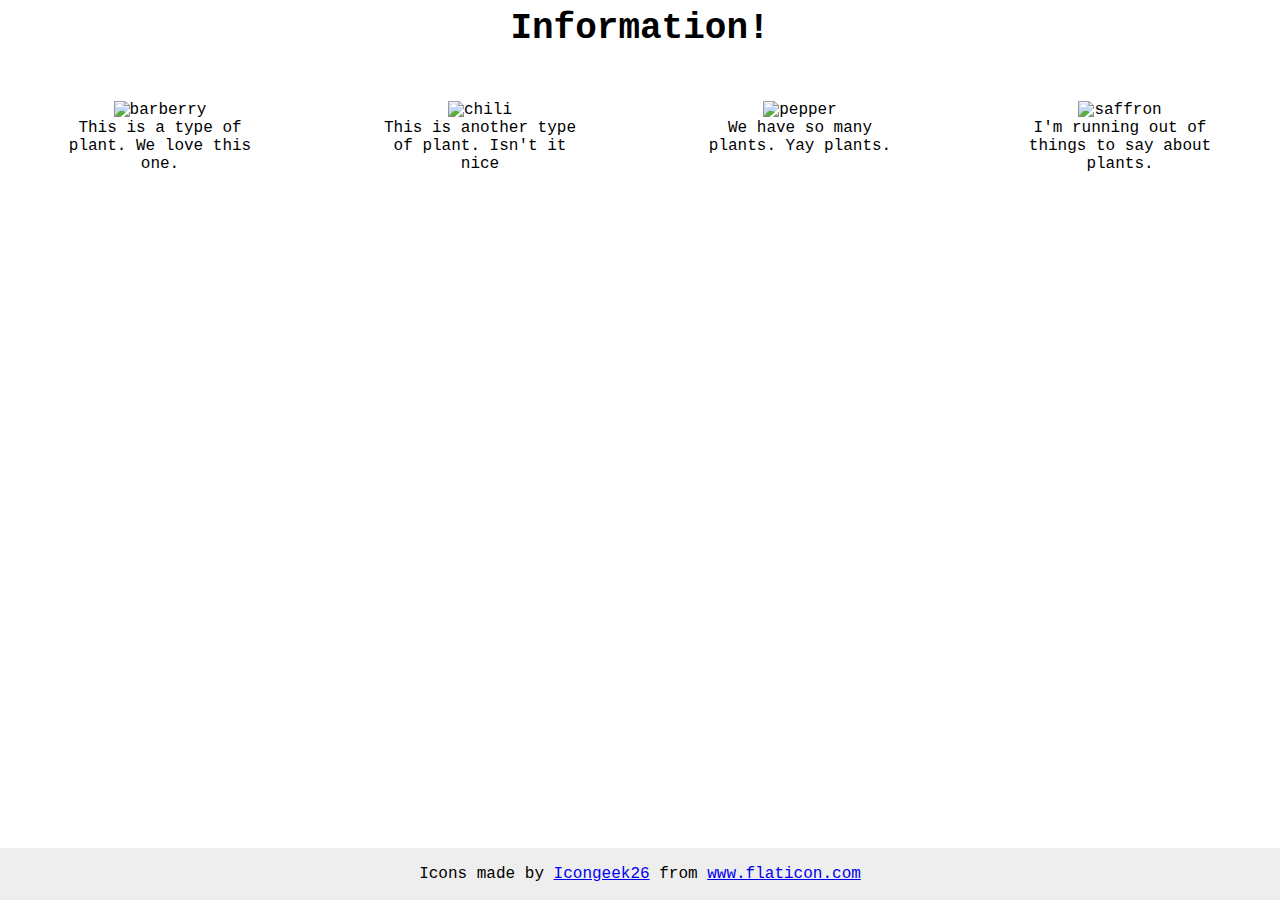
==== flex/04-flex-information/index.html @ 0ec5368f "arranging information" ====
<!DOCTYPE html>
<html lang="en">
  <head>
    <meta charset="UTF-8">
    <meta http-equiv="X-UA-Compatible" content="IE=edge">
    <meta name="viewport" content="width=device-width, initial-scale=1.0">
    <title>Information</title>
    <link rel="stylesheet" href="style.css">
  </head>
  <body>
    <div class="title">Information!</div>
    <div class="container">
      <div class="item">
        <img src="./images/barberry.png" alt="barberry">
        <div class="text">This is a type of plant. We love this one.</div>
    </div>
    <div class="item">
      <img src="./images/chilli.png" alt="chili">
      <div class="text">This is another type of plant. Isn't it nice</div>
    </div>
    <div class="item">
      <img src="./images/pepper.png" alt="pepper">
      <div class="text">We have so many plants. Yay plants.</div>
    </div>
    <div class="item">
      <img src="./images/saffron.png" alt="saffron">
    <div class="text">I'm running out of things to say about plants.</div>
    </div>
    </div>
    

    <!-- disregard this section, it's here to give attribution to the creator of these icons -->
    <div class="footer">
      <div>Icons made by <a href="https://www.flaticon.com/authors/icongeek26" title="Icongeek26">Icongeek26</a> from <a href="https://www.flaticon.com/" title="Flaticon">www.flaticon.com</a></div>
    </div>
  </body>
</html>
---- flex/04-flex-information/style.css ----
body {
  font-family: 'Courier New', Courier, monospace;
  text-align: center;
}

img {
  width: 100px;
  height: 100px;
}

.title {
  font-size: 36px;
  font-weight: 900;
  margin-bottom: 32px;
  

}
div.container{
  display: flex;
  margin: 52px;
  justify-content: space-between;


}
.item{
  width: 200px;
  
}



/* do not edit this footer */
.footer {
  position: fixed;
  bottom: 0;
  left: 0;
  right: 0;
  height: 52px;
  display: flex;
  align-items: center;
  justify-content: center;
  background: #eee;
}
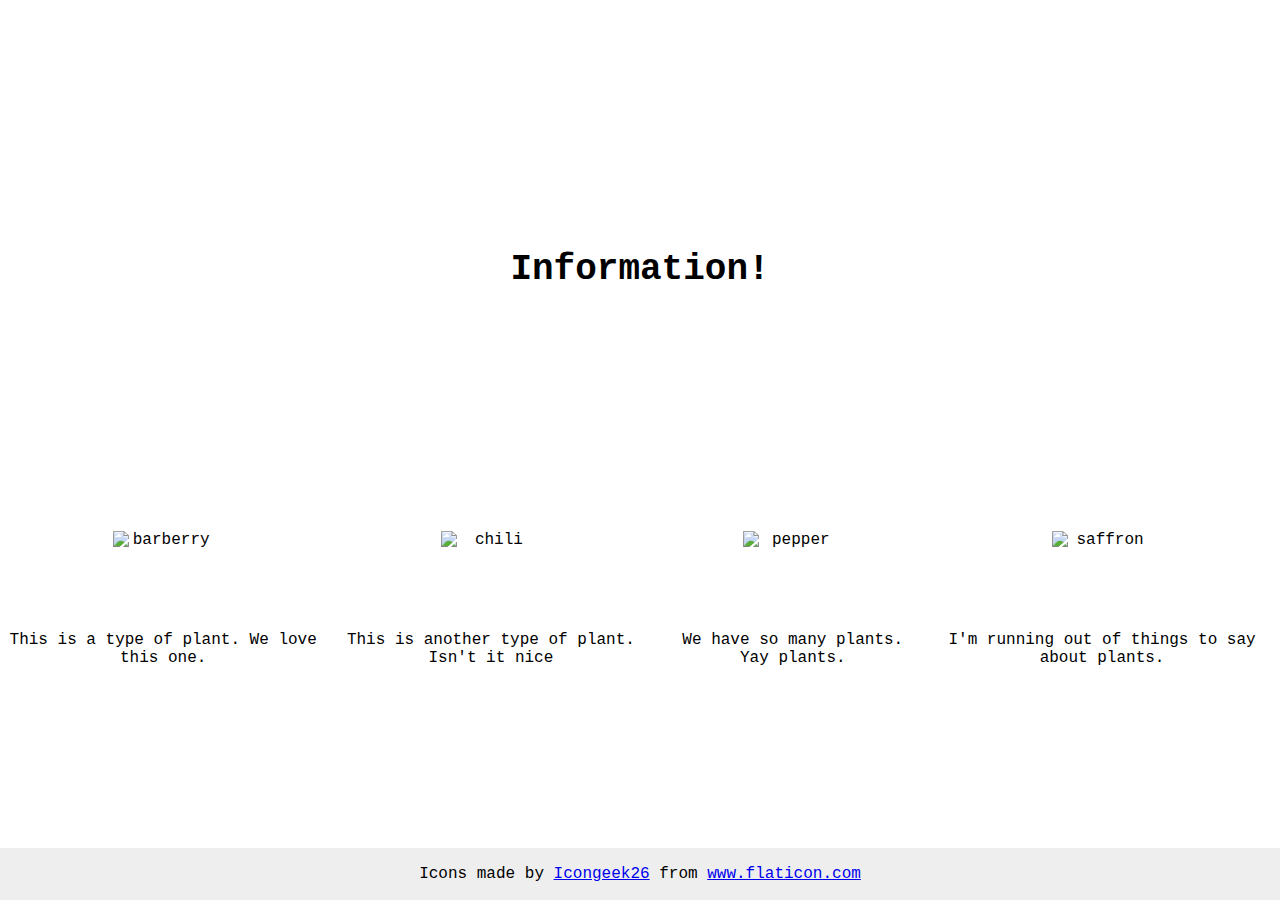
==== commit d6efa6bd: "flex information" ====
--- a/flex/04-flex-information/index.html
+++ b/flex/04-flex-information/index.html
@@ -7,7 +7,8 @@
     <title>Information</title>
     <link rel="stylesheet" href="style.css">
   </head>
-  <body>
+  <body> 
+        
     <div class="title">Information!</div>
     <div class="container">
       <div class="item">
--- a/flex/04-flex-information/style.css
+++ b/flex/04-flex-information/style.css
@@ -1,5 +1,10 @@
 body {
   font-family: 'Courier New', Courier, monospace;
+  display: flex;
+  flex-direction: column;
+  align-items: center;
+  justify-content: space-evenly;
+  height: 100vh;
   text-align: center;
 }
 
@@ -11,22 +16,18 @@
 .title {
   font-size: 36px;
   font-weight: 900;
-  margin-bottom: 32px;
-  
+}
+.container {
+  display: flex;
+  gap: 10px;
+  align-items: center;
 
 }
-div.container{
+.item {
   display: flex;
-  margin: 52px;
-  justify-content: space-between;
-
-
+  flex-direction: column;
+  align-items: center;
 }
-.item{
-  width: 200px;
-  
-}
-
 
 
 /* do not edit this footer */
@@ -40,4 +41,5 @@
   align-items: center;
   justify-content: center;
   background: #eee;
-}+}
+
